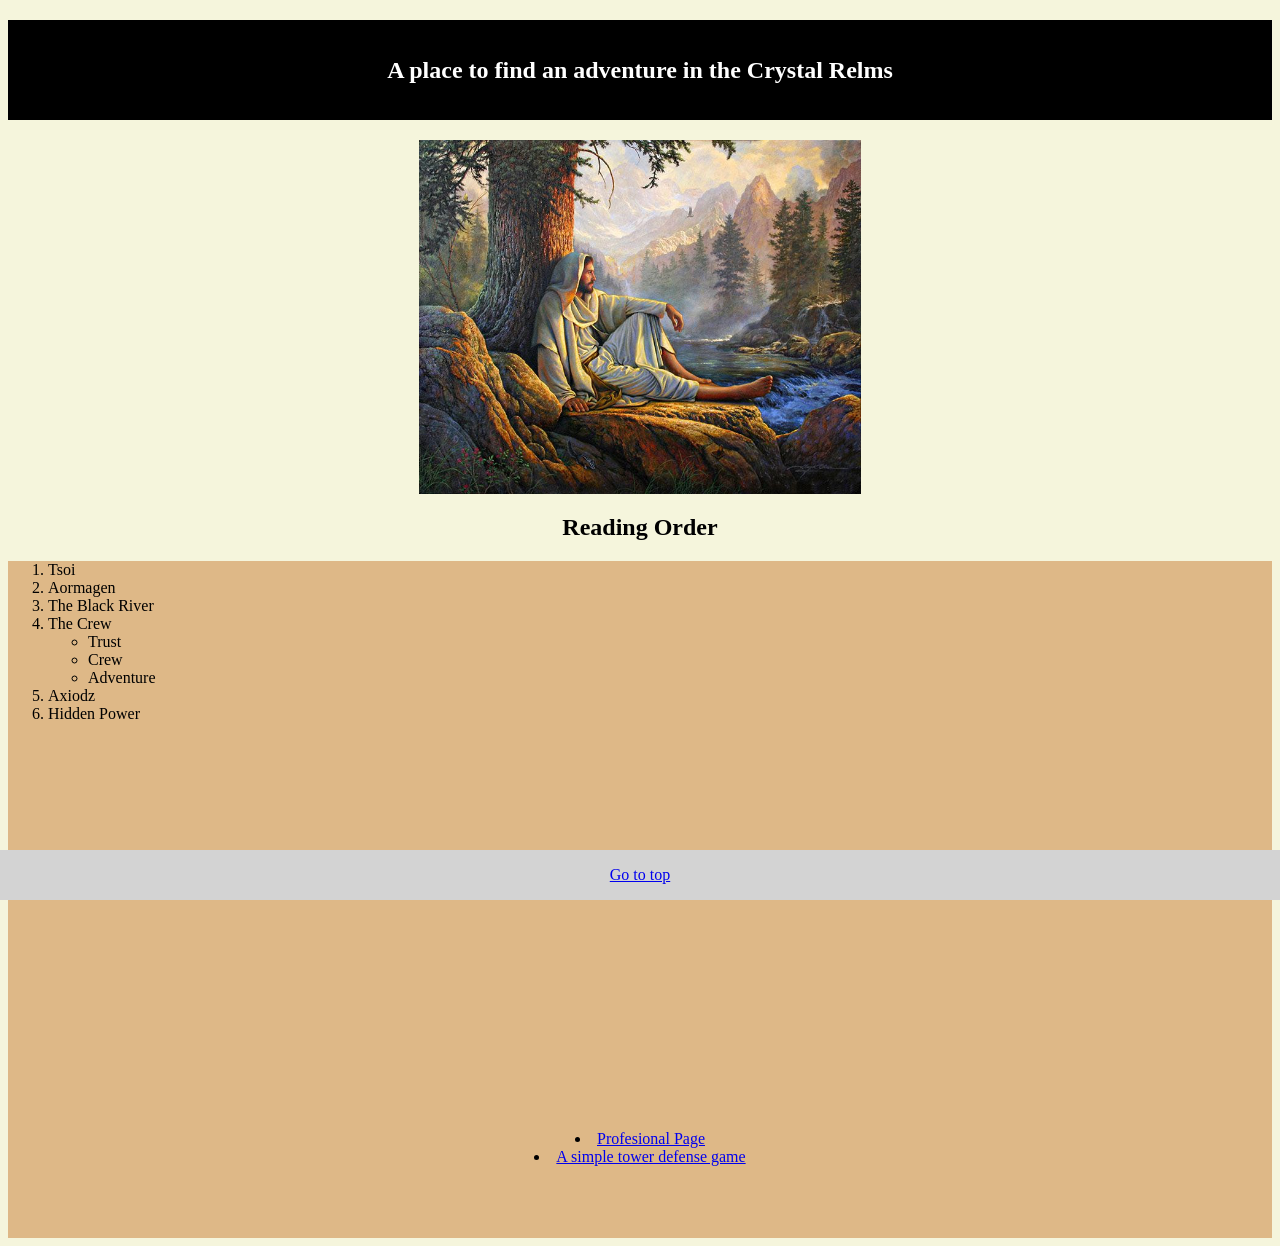
==== fromScratch.html @ 998f35e9 "Add files via upload" ====
<!DOCTYPE html>
<html lang="en">
<head>
    <meta charset="UTF-8">
    <meta name="viewport" content="width=device-width, initial-scale=1.0">
    <title>LCP - The Relms</title>
    <link rel="stylesheet" href="/css/fromScratchStyles.css">
</head>
<body>
    <h2 class="header common">A place to find an adventure in the Crystal Relms</h2>
    <img src="assets/img/awesome wonder.jpg" alt="Jesus Picture!">
    <div class="common">
    <h2>Reading Order</h2>
    </div>
    <div class="mainbody">
    <ol>
        <li>Tsoi</li>
        <li>Aormagen</li>
        <li>The Black River</li>
        <li>The Crew
            <ul>
                <li>Trust</li>
                <li>Crew</li>
                <li>Adventure</li>
            </ul>
        </li>
        <li>Axiodz</li>
        <li>Hidden Power</li>
    </ol>
    <br>
    <iframe
        width="560" 
        height="315" 
        src="https://www.youtube.com/embed/ShWD5DKdN20?si=eMppSZShPLl_DbO5" 
        title="YouTube video player" 
        frameborder="0" 
        allow="accelerometer; 
        autoplay; 
        clipboard-write; 
        encrypted-media; 
        gyroscope; 
        picture-in-picture; 
        web-share" referrerpolicy="strict-origin-when-cross-origin" 
        allowfullscreen>
    </iframe>
    <br><br>
    <div class='tableauPlaceholder' id='viz1776293375312' style='position: relative'><noscript><a href='#'><img alt='Main ' src='https:&#47;&#47;public.tableau.com&#47;static&#47;images&#47;Ov&#47;OverviewSampleSuperstore&#47;Main&#47;1_rss.png' style='border: none' /></a></noscript><object class='tableauViz'  style='display:none;'><param name='host_url' value='https%3A%2F%2Fpublic.tableau.com%2F' /> <param name='embed_code_version' value='3' /> <param name='site_root' value='' /><param name='name' value='OverviewSampleSuperstore&#47;Main' /><param name='tabs' value='no' /><param name='toolbar' value='yes' /><param name='static_image' value='https:&#47;&#47;public.tableau.com&#47;static&#47;images&#47;Ov&#47;OverviewSampleSuperstore&#47;Main&#47;1.png' /> <param name='animate_transition' value='yes' /><param name='display_static_image' value='yes' /><param name='display_spinner' value='yes' /><param name='display_overlay' value='yes' /><param name='display_count' value='yes' /><param name='language' value='en-US' /></object></div>                <script type='text/javascript'>                    var divElement = document.getElementById('viz1776293375312');                    var vizElement = divElement.getElementsByTagName('object')[0];                    if ( divElement.offsetWidth > 800 ) { vizElement.style.width='1300px';vizElement.style.height='927px';} else if ( divElement.offsetWidth > 500 ) { vizElement.style.width='1300px';vizElement.style.height='927px';} else { vizElement.style.width='100%';vizElement.style.height='5077px';}                     var scriptElement = document.createElement('script');                    scriptElement.src = 'https://public.tableau.com/javascripts/api/viz_v1.js';                    vizElement.parentNode.insertBefore(scriptElement, vizElement);                </script>
    <br><br>
    <div class="navbar common">
    <li><a href="index.html">Profesional Page</a></li>
    <li><a href="AIGamePage.html">A simple tower defense game</a></li>
    <br><br><br><br>
    </div>
    </div>
    <div class="footer common">
        <a href="#top">Go to top</a>
    </div>
</body>
</html>
---- css/fromScratchStyles.css ----
.header{
    background-color:black;
    color: white;
    height: 100px;
    line-height: 100px;
    

}

#top{
    text-decoration: underline;
}

.mainbody{
    background-color:burlywood;
}

.footer{
    background-color: lightgray;
    color: white;
    height: 50px;
    line-height: 50px;
    position: fixed;
    bottom: 0px;
    right: 0px;
    left: 0px;
}

body{
    background-color: beige;
}

img{
    display: block;
    width:35%;
    margin-left:auto;
    margin-right: auto;
}

.common{
    text-align: center;
    font-family: Cambria, Cochin, Georgia, Times, 'Times New Roman', serif;
}

nav{
    background-color: lightgray;
    padding: 20px;
    overflow: hidden;
}

nav a{
    color: #333;
    padding: 10px;
    text-decoration: none;
    font-size: 18px;
    font-weight: bold;
    float: left;
}

nav a:hover{
    background-color: #ccc;
}
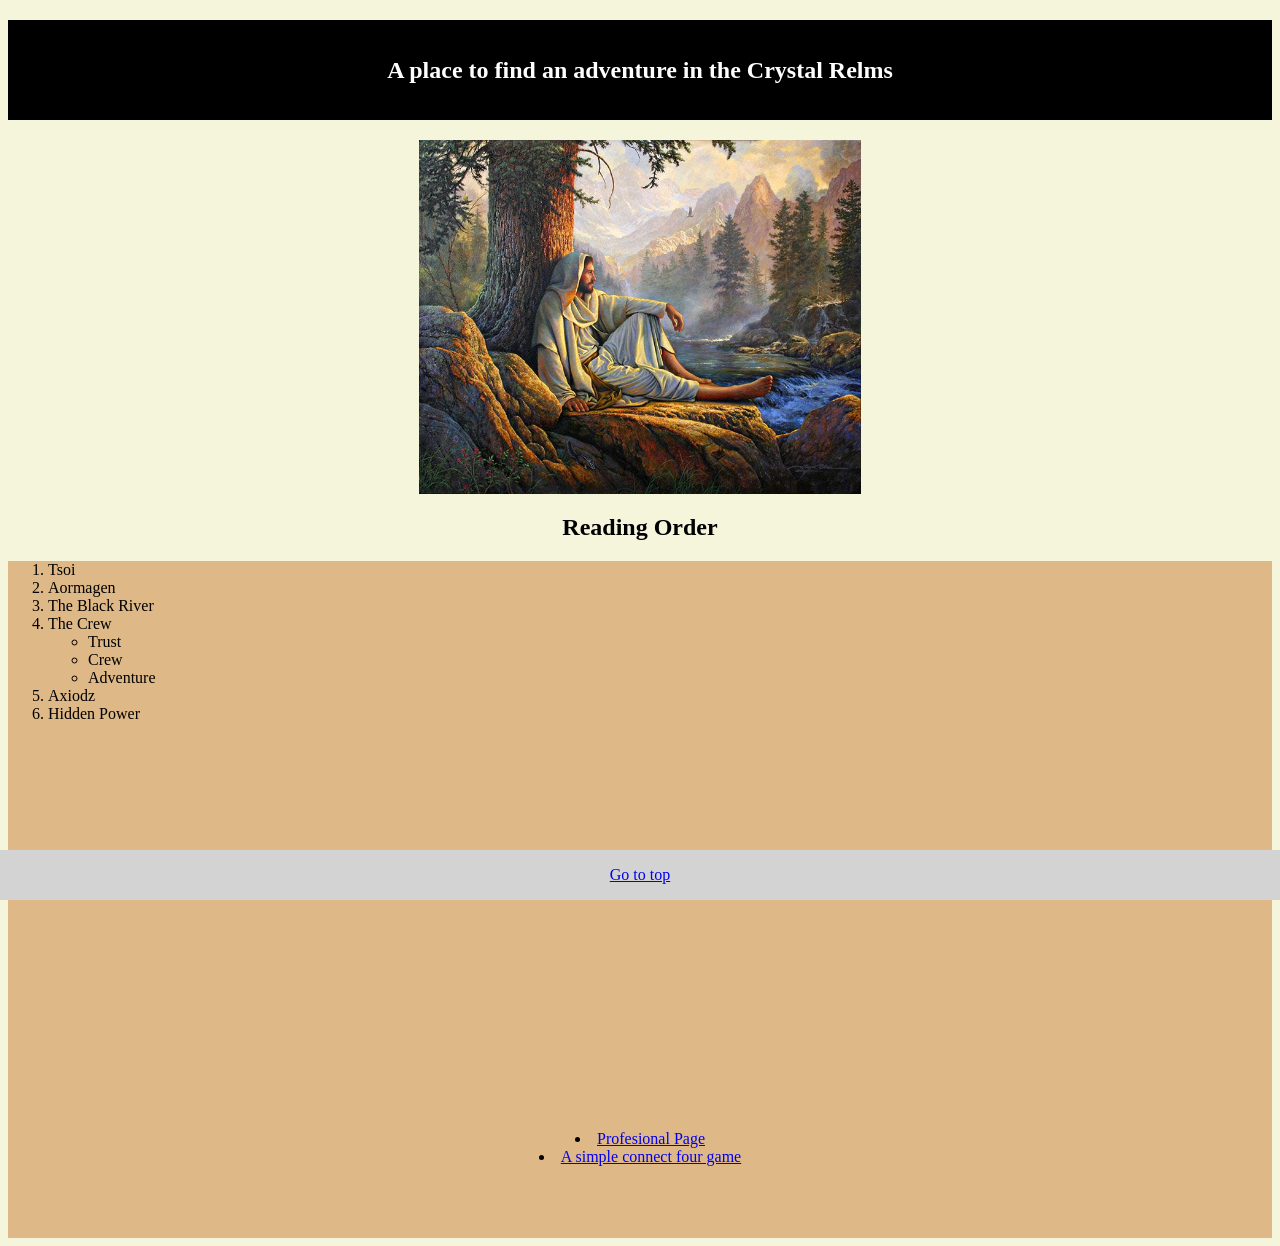
==== commit 8884ffe9: "Update fromScratch.html" ====
--- a/fromScratch.html
+++ b/fromScratch.html
@@ -48,7 +48,7 @@
     <br><br>
     <div class="navbar common">
     <li><a href="index.html">Profesional Page</a></li>
-    <li><a href="AIGamePage.html">A simple tower defense game</a></li>
+    <li><a href="AIGamePage.html">A simple connect four game</a></li>
     <br><br><br><br>
     </div>
     </div>
@@ -56,4 +56,4 @@
         <a href="#top">Go to top</a>
     </div>
 </body>
-</html>+</html>
